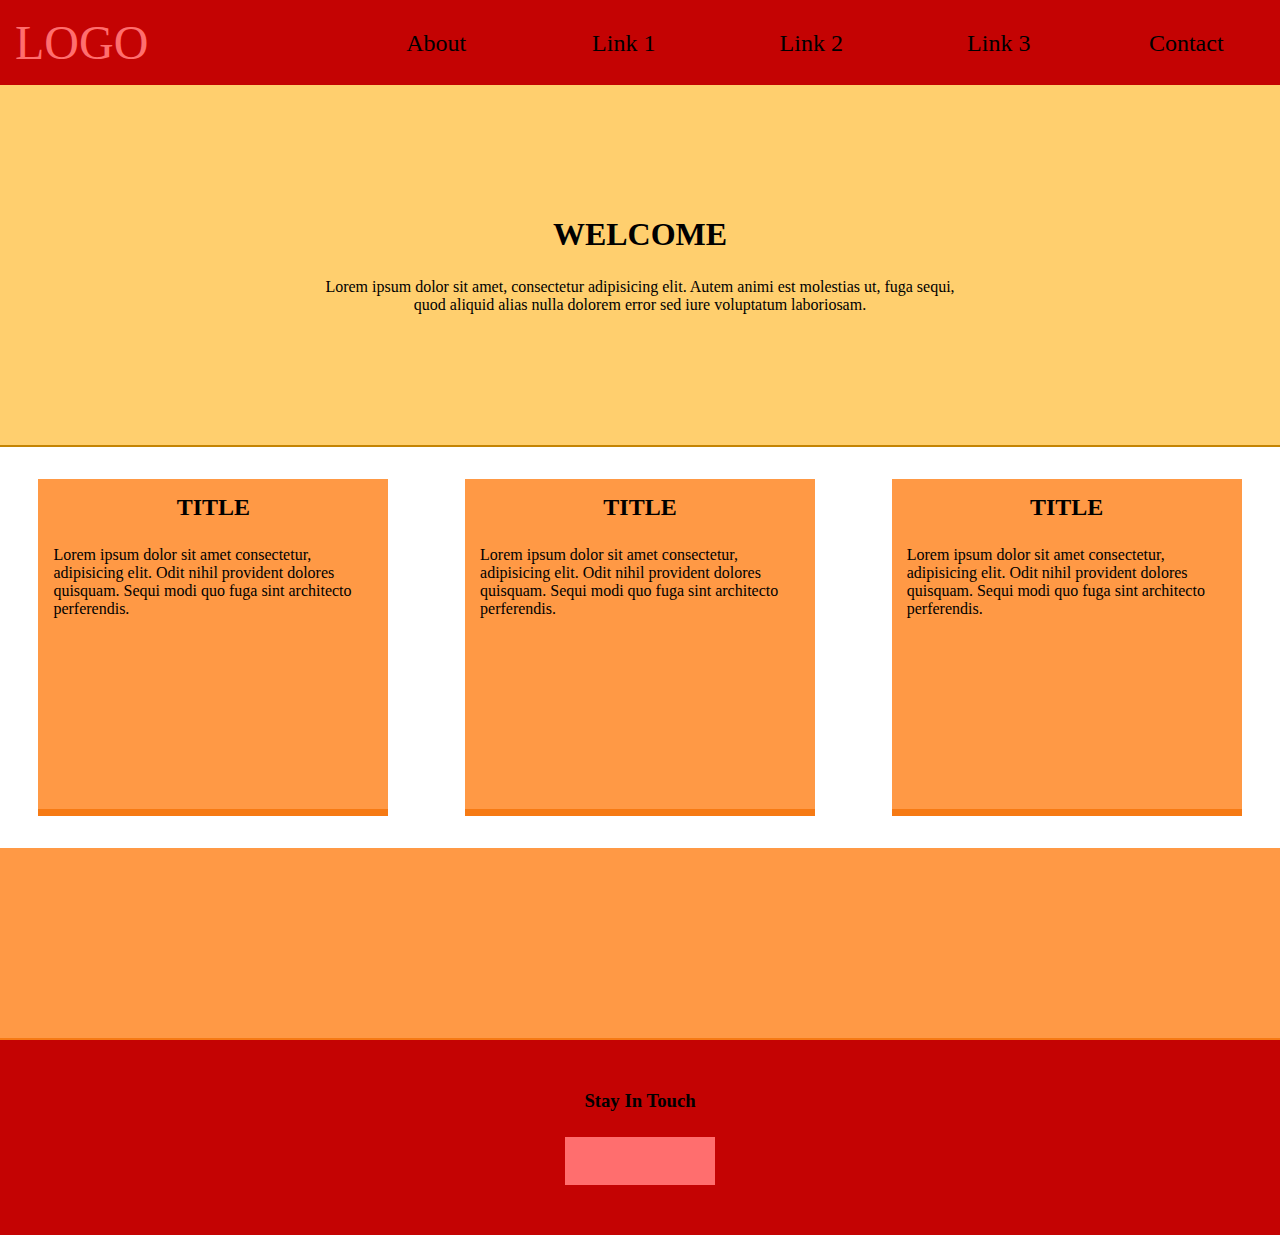
==== practice.html @ 205f274f "flex" ====
<!DOCTYPE html>
<html lang="en">

<head>
  <meta charset="UTF-8">
  <meta name="viewport" content="width=device-width, initial-scale=1.0">
  <meta http-equiv="X-UA-Compatible" content="ie=edge">
  <link rel="stylesheet" href="https://use.fontawesome.com/releases/v5.3.1/css/all.css" integrity="sha384-mzrmE5qonljUremFsqc01SB46JvROS7bZs3IO2EmfFsd15uHvIt+Y8vEf7N7fWAU"
    crossorigin="anonymous">


  <link rel="stylesheet" href="css/practice.css">
  <title>Practice</title>
</head>

<body>
  <nav class="main-nav">
    <div class="logo">Logo</div>
    <div class="nav-menu">
      <ul>
        <li class="a nav-item">About</li>
        <li class="a nav-item">Link 1</li>
        <li class="a nav-item">Link 2</li>
        <li class="a nav-item">Link 3</li>
        <li class="a nav-item">Contact</li>
      </ul>
    </div>
  </nav>
  <section class="welcome">
    <div class="welcome-text">
      <h1>Welcome</h1>
      <p>Lorem ipsum dolor sit amet, consectetur adipisicing elit. Autem animi est molestias ut, fuga sequi, quod
        aliquid alias nulla dolorem error sed iure voluptatum laboriosam.</p>
    </div>
  </section>
  <section class="main">
    <div class="main-content">
      <h2>title</h2>
      <p>Lorem ipsum dolor sit amet consectetur, adipisicing elit. Odit nihil provident dolores quisquam. Sequi modi
        quo fuga sint architecto perferendis.</p>
    </div>
    <div class="main-content">
      <h2>title</h2>
      <p>Lorem ipsum dolor sit amet consectetur, adipisicing elit. Odit nihil provident dolores quisquam. Sequi modi
        quo fuga sint architecto perferendis.</p>
    </div>
    <div class="main-content">
      <h2>title</h2>
      <p>Lorem ipsum dolor sit amet consectetur, adipisicing elit. Odit nihil provident dolores quisquam. Sequi modi
        quo fuga sint architecto perferendis.</p>
    </div>
  </section>
  <section class="gallary">
    <div class="gallary-content">
      <img src='http://unsplash.it/301/300?random' alt='' />
      <img src='http://unsplash.it/302/300?random' alt='' />
      <img src='http://unsplash.it/303/300?random' alt='' />
      <img src='http://unsplash.it/304/300?random' alt='' />
      <img src='http://unsplash.it/305/300?random' alt='' />
      <img src='http://unsplash.it/306/300?random' alt='' />
      <img src='http://unsplash.it/307/300?random' alt='' />
      <img src='http://unsplash.it/308/300?random' alt='' />
      <img src='http://unsplash.it/309/300?random' alt='' />
    </div>
  </section>
  <footer>
    <div class="footer-content">
      <h3>Stay in Touch</h3>
      <ul>
        <li><a class="social-link" href=""><i class="fab fa-facebook-square fa-2x"></i></a></li>
        <li><a href="" class="social-link"><i class="fab fa-twitter-square fa-2x"></i></a></li>
        <li><a href="" class="social-link"><i class="fab fa-instagram fa-2x"></i></a></li>
        <li><a href="" class="social-link"><i class="fab fa-youtube-square fa-2x"></i></a></li>
      </ul>
    </div>
  </footer>
</body>

</html>
---- css/practice.css ----
* {
  margin: 0;
  padding: 0;
}

:root {
  /* Main Primary color */
  --primary: #FF9945;
  --primary-dark: #F67A14;
  --primary-light: #FFB06E;
  /* Main Secondary color (1) */
  --secondary: #FFCF6E;
  --secondary-light: #FFC145;
  --secondary-dark: #C48403;
  /* Main Secondary color (2) */
  --ternary: #FF4545;
  --ternary-light: #FF6E6E;
  --ternary-dark: #C40303;
}

.main-nav {
  display: flex;
  align-items: flex-start;
  background-color: var(--ternary-dark);
  width: 100%;
  height: auto;
}

.logo {
  flex: 1;
  padding: 15px;
  font-size: 3em;
  text-transform: uppercase;
  color: var(--ternary-light);
}

.nav-menu {
  flex: 3;
}

.nav-menu ul {
  /* flex: 1; */
  display: flex;
  list-style-type: none;
  margin-top: 30px;
  flex-flow: row wrap;
}

.nav-item {
  flex: 1;
  text-align: center;
  font-size: 1.5em;
}

.nav-item:hover {
  color: var(--ternary-light);
}

/* Welcome */
.welcome {
  display: flex;
  height: 40vh;
  background-color: var(--secondary);
  border-bottom: 2px solid var(--secondary-dark);
}

.welcome-text {
  margin: auto;
  width: 50%;
  height: auto;
  text-align: center;
}

.welcome-text h1 {
  padding-bottom: 25px;
  text-transform: uppercase;
}

/* Main */
.main {
  padding: 2em 0;
  display: flex;
}

.main-content {
  padding: 15px;
  background-color: var(--primary);
  margin: 0 3%;
  min-height: 300px;
  border-bottom: 7px solid var(--primary-dark);
}

.main-content h2 {
  text-transform: uppercase;
  text-align: center;
  padding-bottom: 25px;
}

/* Gallary */
.gallary {
  width: 100%;
  background-color: var(--primary);
  border-bottom: 2px solid var(--primary-dark);
  padding: 75px 0;
}

.gallary-content {
  max-width: 960px;
  margin: 0 auto;
  display: grid;
  grid-gap: 20px;
  grid-template-columns: repeat(3, 1fr);
}

/* Footer */
footer {
  text-align: center;
  background-color: var(--ternary-dark);
}

footer .footer-content {
  display: flex;
  justify-content: center;
  flex-direction: column;
  padding: 50px 0;
}

footer .footer-content h3 {
  padding-bottom: 25px;
  text-transform: capitalize;
}

footer .footer-content ul {
  list-style-type: none;
  display: flex;
  justify-content: center;
  background-color: var(--ternary-light);
  padding: 15px;
  margin: auto
}

.social-link {
  text-decoration: none;
  padding: 15px;
}

.fa-facebook-square {
  /* <i class="fab fa-facebook-square fa-2x"></i> */
  color: #3b5998;
}

.fa-youtube-square {
  /* <i class="fab fa-youtube-square fa-2x"></i> */
  color: #b31217;
}

.fa-twitter-square {
  /* <i class="fab fa-twitter-square fa-2x"></i> */
  color: #55acee;
}

.fa-instagram {
  /* <i class="fab fa-instagram fa-2x"></i> */
  color: #517fa4;
}
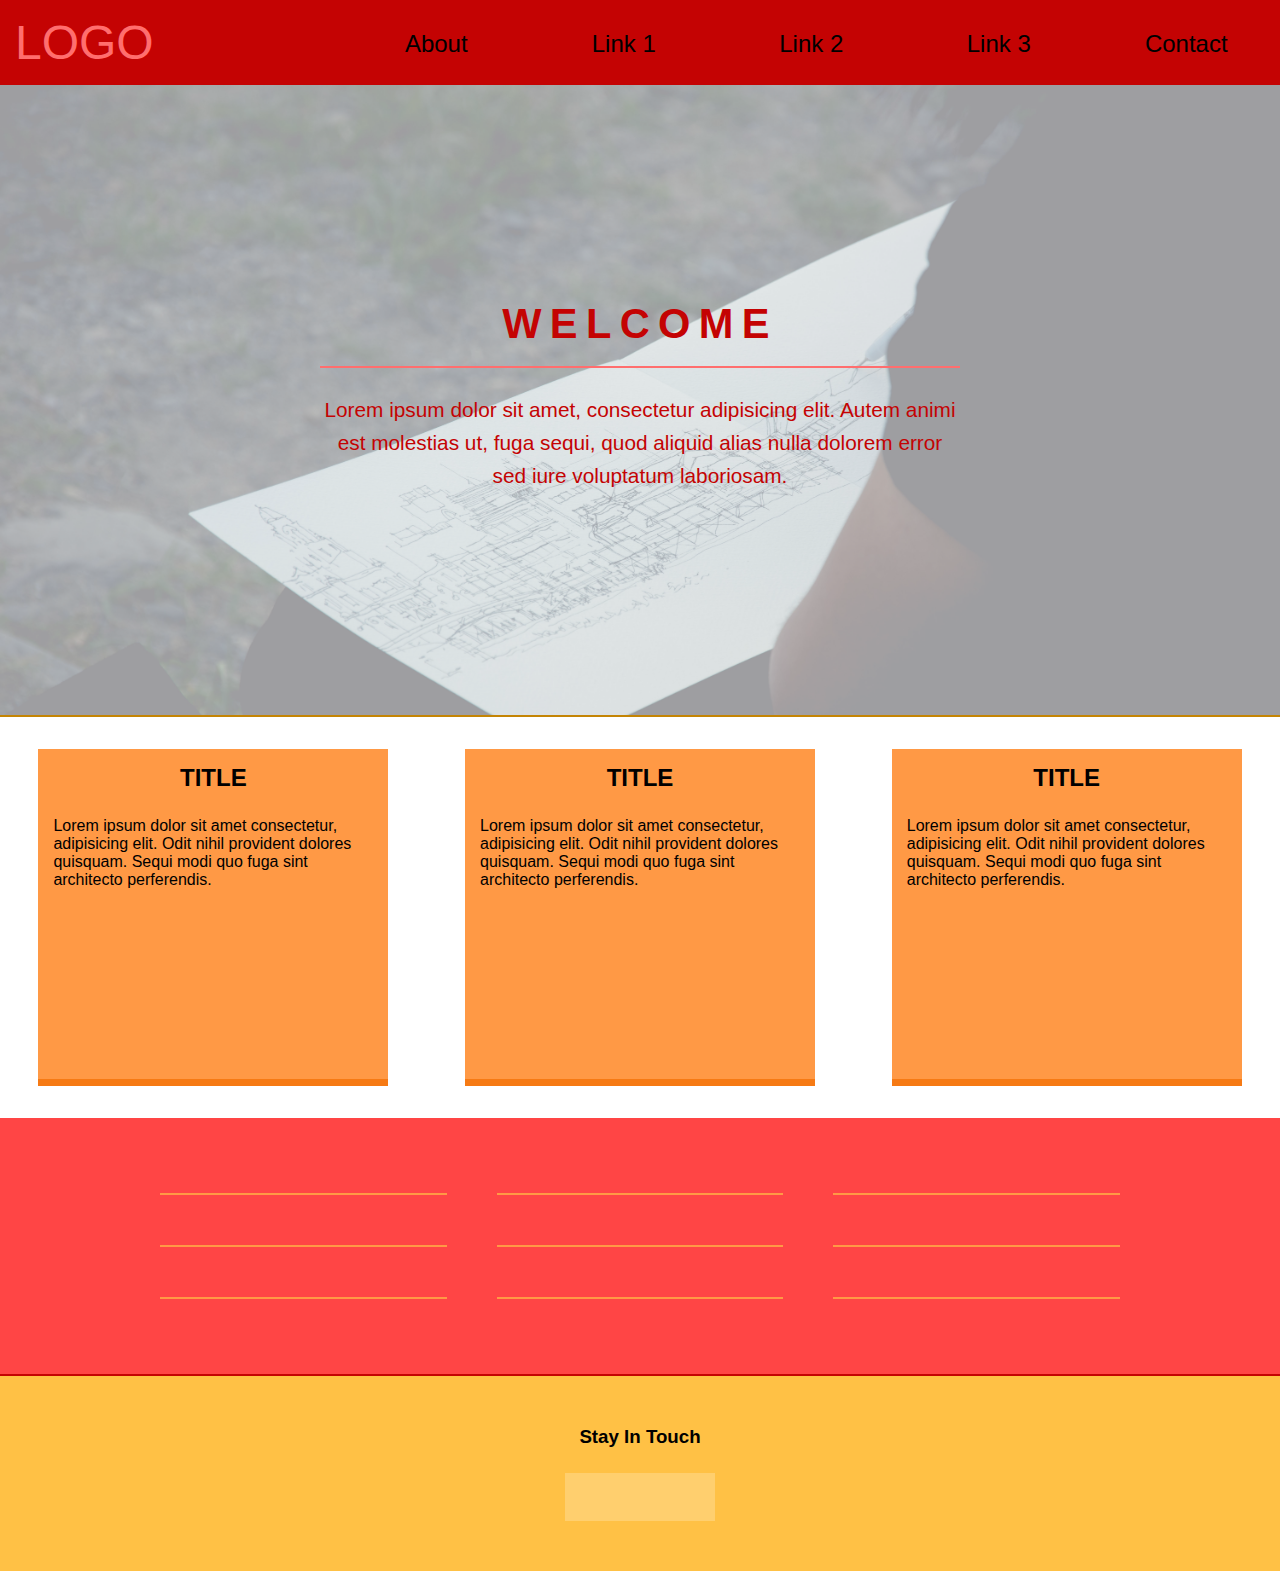
==== commit fbdae6f9: "header styles" ====
--- a/practice.html
+++ b/practice.html
@@ -26,13 +26,20 @@
       </ul>
     </div>
   </nav>
-  <section class="welcome">
-    <div class="welcome-text">
-      <h1>Welcome</h1>
-      <p>Lorem ipsum dolor sit amet, consectetur adipisicing elit. Autem animi est molestias ut, fuga sequi, quod
-        aliquid alias nulla dolorem error sed iure voluptatum laboriosam.</p>
+
+  <header class="welcome">
+    <div class="overlay"></div>
+    <div class="welcome-content">
+      <div class="welcome-text">
+        <h1>Welcome</h1>
+        <p>Lorem ipsum dolor sit amet, consectetur adipisicing elit. Autem animi est molestias ut, fuga sequi, quod
+          aliquid alias nulla dolorem error sed iure voluptatum laboriosam.</p>
+      </div>
+      <!-- </div> -->
     </div>
-  </section>
+
+  </header>
+
   <section class="main">
     <div class="main-content">
       <h2>title</h2>
--- a/css/practice.css
+++ b/css/practice.css
@@ -1,165 +1,190 @@
+@import url('https://fonts.googleapis.com/css?family=Montserrat');
 * {
-  margin: 0;
-  padding: 0;
+	margin: 0;
+	padding: 0;
 }
 
+body {
+	font-family: 'Monserrat', sans-serif;
+}
 :root {
-  /* Main Primary color */
-  --primary: #FF9945;
-  --primary-dark: #F67A14;
-  --primary-light: #FFB06E;
-  /* Main Secondary color (1) */
-  --secondary: #FFCF6E;
-  --secondary-light: #FFC145;
-  --secondary-dark: #C48403;
-  /* Main Secondary color (2) */
-  --ternary: #FF4545;
-  --ternary-light: #FF6E6E;
-  --ternary-dark: #C40303;
+	/* Main Primary color */
+	--primary: #ff9945;
+	--primary-dark: #f67a14;
+	--primary-light: #ffb06e;
+	/* Main Secondary color (1) */
+	--secondary: #ffcf6e;
+	--secondary-light: #ffc145;
+	--secondary-dark: #c48403;
+	/* Main Secondary color (2) */
+	--ternary: #ff4545;
+	--ternary-light: #ff6e6e;
+	--ternary-dark: #c40303;
 }
 
 .main-nav {
-  display: flex;
-  align-items: flex-start;
-  background-color: var(--ternary-dark);
-  width: 100%;
-  height: auto;
+	display: flex;
+	align-items: flex-start;
+	background-color: var(--ternary-dark);
+	width: 100%;
+	height: auto;
 }
 
 .logo {
-  flex: 1;
-  padding: 15px;
-  font-size: 3em;
-  text-transform: uppercase;
-  color: var(--ternary-light);
+	flex: 1;
+	padding: 15px;
+	font-size: 3em;
+	text-transform: uppercase;
+	color: var(--ternary-light);
 }
 
 .nav-menu {
-  flex: 3;
+	flex: 3;
 }
 
 .nav-menu ul {
-  /* flex: 1; */
-  display: flex;
-  list-style-type: none;
-  margin-top: 30px;
-  flex-flow: row wrap;
+	/* flex: 1; */
+	display: flex;
+	list-style-type: none;
+	margin-top: 30px;
+	flex-flow: row wrap;
 }
 
 .nav-item {
-  flex: 1;
-  text-align: center;
-  font-size: 1.5em;
+	flex: 1;
+	text-align: center;
+	font-size: 1.5em;
 }
 
 .nav-item:hover {
-  color: var(--ternary-light);
+	color: var(--ternary-light);
 }
 
 /* Welcome */
-.welcome {
-  display: flex;
-  height: 40vh;
-  background-color: var(--secondary);
-  border-bottom: 2px solid var(--secondary-dark);
+
+.overlay {
+	position: absolute;
+	width: 100%;
+	top: 100;
+	left: 0;
+	background: url("/images/practiceBG.jpg");
+	height: 70vh;
+	opacity: .5;
+	background-size: cover;
+	z-index: -1;
+}
+.welcome-content {
+	height: 70vh;
+	display: flex;
+	border-bottom: 2px solid var(--secondary-dark);
 }
 
 .welcome-text {
-  margin: auto;
-  width: 50%;
-  height: auto;
-  text-align: center;
+	margin: auto;
+	width: 50%;
+	height: auto;
+	text-align: center;
+	color: var(--ternary-dark);
+
+	line-height: 1.6em;
+	font-size: 1.3em;
 }
 
 .welcome-text h1 {
-  padding-bottom: 25px;
-  text-transform: uppercase;
+	padding-bottom: 25px;
+	letter-spacing: .2em;
+	text-transform: uppercase;
+	border-bottom: 2px solid var(--ternary-light);
+	margin-bottom: 25px;
 }
 
 /* Main */
 .main {
-  padding: 2em 0;
-  display: flex;
+	padding: 2em 0;
+	display: flex;
 }
 
 .main-content {
-  padding: 15px;
-  background-color: var(--primary);
-  margin: 0 3%;
-  min-height: 300px;
-  border-bottom: 7px solid var(--primary-dark);
+	padding: 15px;
+	background-color: var(--primary);
+	margin: 0 3%;
+	min-height: 300px;
+	border-bottom: 7px solid var(--primary-dark);
 }
 
 .main-content h2 {
-  text-transform: uppercase;
-  text-align: center;
-  padding-bottom: 25px;
+	text-transform: uppercase;
+	text-align: center;
+	padding-bottom: 25px;
 }
 
 /* Gallary */
 .gallary {
-  width: 100%;
-  background-color: var(--primary);
-  border-bottom: 2px solid var(--primary-dark);
-  padding: 75px 0;
+	width: 100%;
+	background-color: var(--ternary);
+	border-bottom: 2px solid var(--ternary-dark);
+	padding: 75px 0;
 }
 
 .gallary-content {
-  max-width: 960px;
-  margin: 0 auto;
-  display: grid;
-  grid-gap: 20px;
-  grid-template-columns: repeat(3, 1fr);
+	max-width: 960px;
+	margin: 0 auto;
+	display: grid;
+	grid-gap: 50px;
+	grid-template-columns: repeat(3, 1fr);
+}
+.gallary-content img {
+	border-bottom: 2px solid var(--primary);
 }
 
 /* Footer */
 footer {
-  text-align: center;
-  background-color: var(--ternary-dark);
+	text-align: center;
+	background-color: var(--secondary-light);
 }
 
 footer .footer-content {
-  display: flex;
-  justify-content: center;
-  flex-direction: column;
-  padding: 50px 0;
+	display: flex;
+	justify-content: center;
+	flex-direction: column;
+	padding: 50px 0;
 }
 
 footer .footer-content h3 {
-  padding-bottom: 25px;
-  text-transform: capitalize;
+	padding-bottom: 25px;
+	text-transform: capitalize;
 }
 
 footer .footer-content ul {
-  list-style-type: none;
-  display: flex;
-  justify-content: center;
-  background-color: var(--ternary-light);
-  padding: 15px;
-  margin: auto
+	list-style-type: none;
+	display: flex;
+	justify-content: center;
+	background-color: var(--secondary);
+	padding: 15px;
+	margin: auto;
 }
 
 .social-link {
-  text-decoration: none;
-  padding: 15px;
+	text-decoration: none;
+	padding: 15px;
 }
 
 .fa-facebook-square {
-  /* <i class="fab fa-facebook-square fa-2x"></i> */
-  color: #3b5998;
+	/* <i class="fab fa-facebook-square fa-2x"></i> */
+	color: #3b5998;
 }
 
 .fa-youtube-square {
-  /* <i class="fab fa-youtube-square fa-2x"></i> */
-  color: #b31217;
+	/* <i class="fab fa-youtube-square fa-2x"></i> */
+	color: #b31217;
 }
 
 .fa-twitter-square {
-  /* <i class="fab fa-twitter-square fa-2x"></i> */
-  color: #55acee;
+	/* <i class="fab fa-twitter-square fa-2x"></i> */
+	color: #55acee;
 }
 
 .fa-instagram {
-  /* <i class="fab fa-instagram fa-2x"></i> */
-  color: #517fa4;
-}+	/* <i class="fab fa-instagram fa-2x"></i> */
+	color: #517fa4;
+}
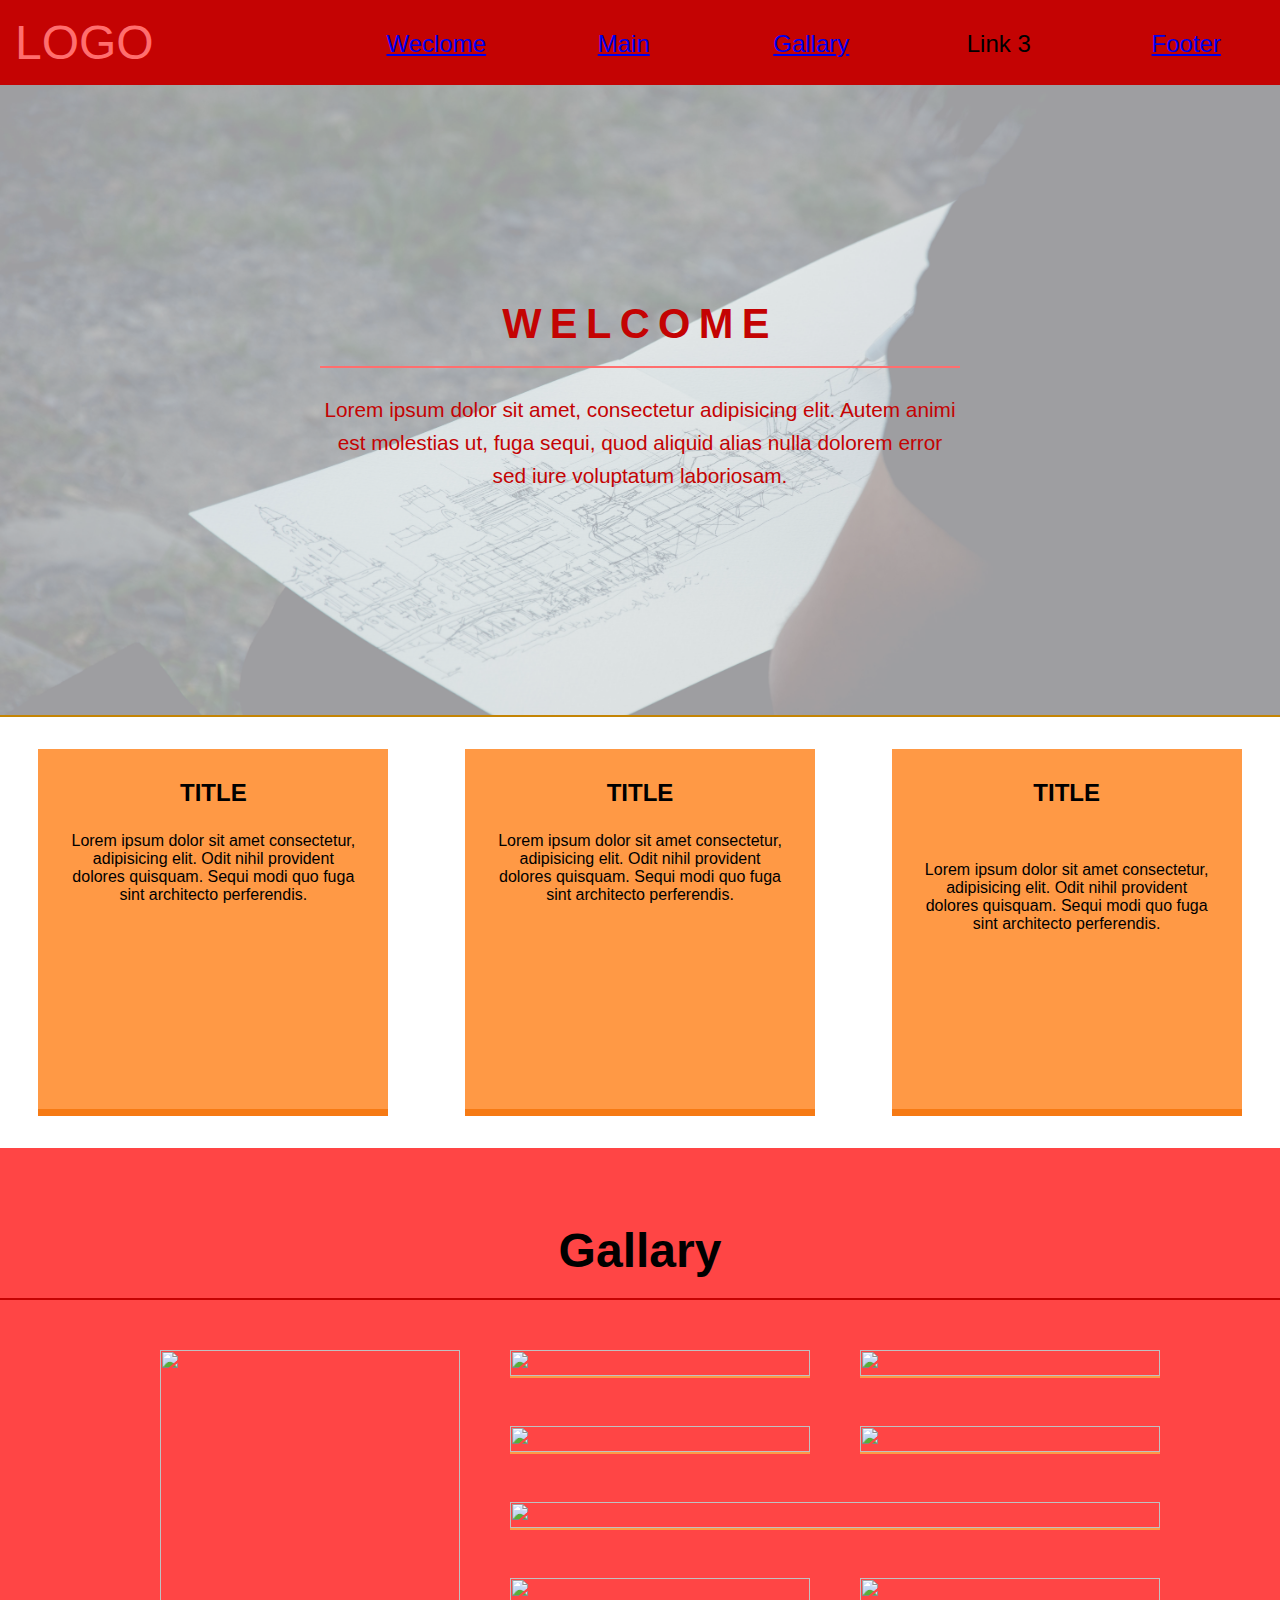
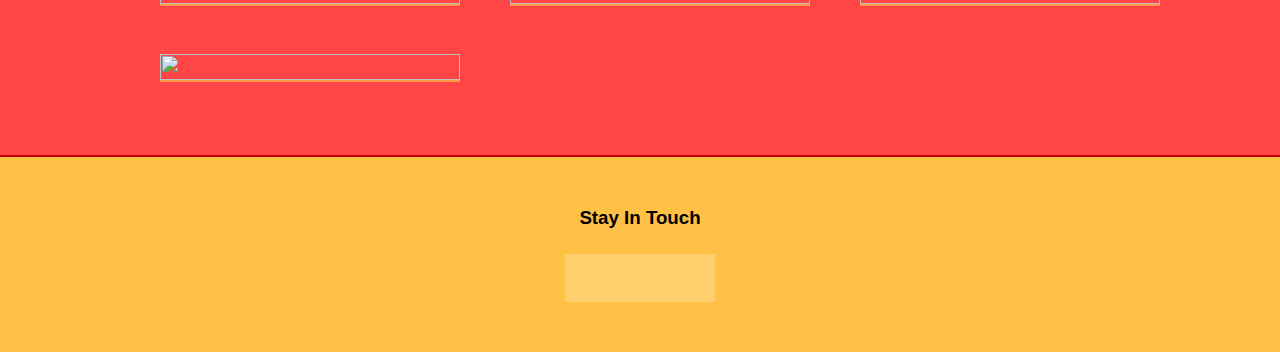
==== commit c1174d1f: "grid for the gallary" ====
--- a/practice.html
+++ b/practice.html
@@ -18,16 +18,16 @@
     <div class="logo">Logo</div>
     <div class="nav-menu">
       <ul>
-        <li class="a nav-item">About</li>
-        <li class="a nav-item">Link 1</li>
-        <li class="a nav-item">Link 2</li>
+        <li class="a nav-item"><a href="#welcome">Weclome</a> </li>
+        <li class="a nav-item"><a href="#main">Main</a></li>
+        <li class="a nav-item"><a href="#gallary">Gallary</a></li>
         <li class="a nav-item">Link 3</li>
-        <li class="a nav-item">Contact</li>
+        <li class="a nav-item"><a href="#main-footer">Footer</a></li>
       </ul>
     </div>
   </nav>
 
-  <header class="welcome">
+  <header id="welcome">
     <div class="overlay"></div>
     <div class="welcome-content">
       <div class="welcome-text">
@@ -40,7 +40,7 @@
 
   </header>
 
-  <section class="main">
+  <section id="main">
     <div class="main-content">
       <h2>title</h2>
       <p>Lorem ipsum dolor sit amet consectetur, adipisicing elit. Odit nihil provident dolores quisquam. Sequi modi
@@ -53,24 +53,26 @@
     </div>
     <div class="main-content">
       <h2>title</h2>
+      <img src='http://unsplash.it/500/400?random' alt=''/>
       <p>Lorem ipsum dolor sit amet consectetur, adipisicing elit. Odit nihil provident dolores quisquam. Sequi modi
         quo fuga sint architecto perferendis.</p>
     </div>
   </section>
-  <section class="gallary">
+  <section id="gallary">
+    <h2>Gallary</h2>
     <div class="gallary-content">
-      <img src='http://unsplash.it/301/300?random' alt='' />
-      <img src='http://unsplash.it/302/300?random' alt='' />
-      <img src='http://unsplash.it/303/300?random' alt='' />
-      <img src='http://unsplash.it/304/300?random' alt='' />
-      <img src='http://unsplash.it/305/300?random' alt='' />
-      <img src='http://unsplash.it/306/300?random' alt='' />
-      <img src='http://unsplash.it/307/300?random' alt='' />
-      <img src='http://unsplash.it/308/300?random' alt='' />
-      <img src='http://unsplash.it/309/300?random' alt='' />
+      <img class="one" src='http://unsplash.it/501/300?random' alt='' />
+      <img class="two"  src='http://unsplash.it/502/300?random' alt='' />
+      <img class="three" src='http://unsplash.it/503/500?random' alt='' />
+      <img class="four" src='http://unsplash.it/504/500?random' alt='' />
+      <img class="five" src='http://unsplash.it/505/500?random' alt='' />
+      <img class="six" src='http://unsplash.it/506/500?random' alt='' />
+      <img class="seven" src='http://unsplash.it/507/500?random' alt='' />
+      <img class="eight" src='http://unsplash.it/508/500?random' alt='' />
+      <img class="nine" src='http://unsplash.it/509/500?random' alt='' />
     </div>
   </section>
-  <footer>
+  <footer id="main-footer">
     <div class="footer-content">
       <h3>Stay in Touch</h3>
       <ul>
--- a/css/practice.css
+++ b/css/practice.css
@@ -1,4 +1,5 @@
 @import url('https://fonts.googleapis.com/css?family=Montserrat');
+
 * {
 	margin: 0;
 	padding: 0;
@@ -7,6 +8,7 @@
 body {
 	font-family: 'Monserrat', sans-serif;
 }
+
 :root {
 	/* Main Primary color */
 	--primary: #ff9945;
@@ -61,7 +63,6 @@
 }
 
 /* Welcome */
-
 .overlay {
 	position: absolute;
 	width: 100%;
@@ -73,6 +74,7 @@
 	background-size: cover;
 	z-index: -1;
 }
+
 .welcome-content {
 	height: 70vh;
 	display: flex;
@@ -85,7 +87,6 @@
 	height: auto;
 	text-align: center;
 	color: var(--ternary-dark);
-
 	line-height: 1.6em;
 	font-size: 1.3em;
 }
@@ -99,17 +100,24 @@
 }
 
 /* Main */
-.main {
+#main {
 	padding: 2em 0;
 	display: flex;
 }
 
 .main-content {
-	padding: 15px;
+	padding: 30px;
 	background-color: var(--primary);
 	margin: 0 3%;
 	min-height: 300px;
 	border-bottom: 7px solid var(--primary-dark);
+	text-align: center;
+}
+
+.main-content img {
+	max-width: 75%;
+	min-width: 50%;
+	padding-bottom: 25px;
 }
 
 .main-content h2 {
@@ -119,23 +127,61 @@
 }
 
 /* Gallary */
-.gallary {
+#gallary {
 	width: 100%;
 	background-color: var(--ternary);
 	border-bottom: 2px solid var(--ternary-dark);
 	padding: 75px 0;
 }
 
+#gallary h2 {
+	text-align: center;
+	font-size: 3em;
+	border-bottom: 2px solid var(--ternary-dark);
+	padding-bottom: 20px;
+	margin-bottom: 50px;
+}
+
 .gallary-content {
 	max-width: 960px;
+	/* max-width: 1500px; */
 	margin: 0 auto;
 	display: grid;
 	grid-gap: 50px;
 	grid-template-columns: repeat(3, 1fr);
-}
+	grid-template-rows: repeat(3, 1fr);
+}
+
 .gallary-content img {
 	border-bottom: 2px solid var(--primary);
-}
+	width: 100%;
+	height: 100%;
+	min-width: 300px;
+}
+
+.one {
+	grid-column: 1;
+	grid-row: 1/5;
+}
+
+.two {
+	grid-column: 2/4;
+	grid-row: 3/4;
+}
+
+.three {}
+
+.four {}
+
+.five {}
+
+.six {}
+
+.seven {}
+
+.eight {}
+
+.nine {}
 
 /* Footer */
 footer {
@@ -187,4 +233,4 @@
 .fa-instagram {
 	/* <i class="fab fa-instagram fa-2x"></i> */
 	color: #517fa4;
-}
+}